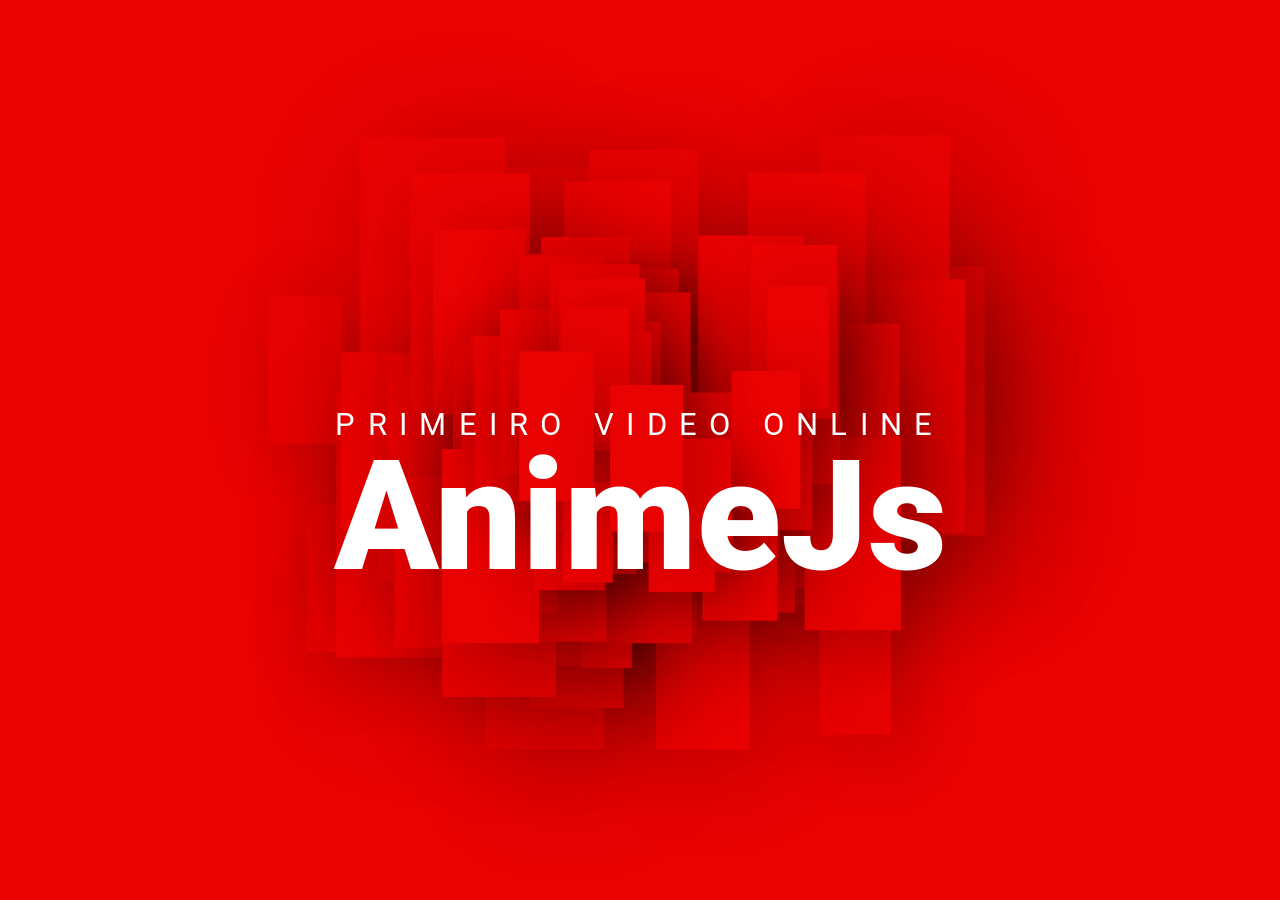
==== Pagina Animada/index.html @ 968c5647 "Pagina Animada add" ====
<!DOCTYPE html>
<html lang="en">
<head>
    <meta charset="UTF-8">
    <meta http-equiv="X-UA-Compatible" content="IE=edge">
    <meta name="viewport" content="width=device-width, initial-scale=1.0">
    <title>Animação JS</title>
    <link rel="stylesheet" href="style.css">
</head>
<body>
    <div class="container">
        <h2><span> Primeiro Video Online </span><br>AnimeJs</h2>
    </div>
    <script src="anime.min.js"></script>
    <script>
        const container = document.querySelector('.container')
        for (var i = 0; i <= 100; i++){
            const blocks = document.createElement('div');
            blocks.classList.add('block');
            container.appendChild(blocks);
        }
        function animateBlocks(){
            anime({
                targets: '.block',
                translateX: function(){
                    return anime.random(-700, 700);
                },
                translateY: function(){
                    return anime.random(-500, 500);
                },
                scale: function(){
                    return anime.random(1, 5);
                },

                easing: 'linear',
                duration: 3000,
                delay: anime.stagger(10),
                complete: animateBlocks,
            })
        }
        animateBlocks()
    </script>
</body>
</html>
---- Pagina Animada/style.css ----
@import url('https://fonts.googleapis.com/css?family=Roboto:300,400,500,700,900&display=swap');
*
{
    margin: 0;
    padding: 0;
    box-sizing: border-box;
    font-family: 'Roboto', sans-serif;
}
body
{
    position: relative;
    overflow: hidden;
    display: flex;
    justify-content: center;
    align-items: center;
    min-height: 100vh;
    background: #e80202;
}
.container
{
    position: absolute;
    width: 100%;
    height: 100%;
    display: flex;
    justify-content: center;
    align-items: center;
}
h2
{
    color: #fff;
    text-align: center;
    font-size: 12vw;
    line-height: 0.6em;
    z-index: 1000;
    font-weight: 900;
}
h2 span
{
    font-size: 0.2em;
    letter-spacing: 0.4em;
    font-weight: 400;
    text-transform: uppercase;
}
.block
{
    position: absolute;
    width: 50px;
    height: 100px;
    background: #e80202;
    box-shadow: 10px 10px 50px rgba(0,0,0,00.2);

}
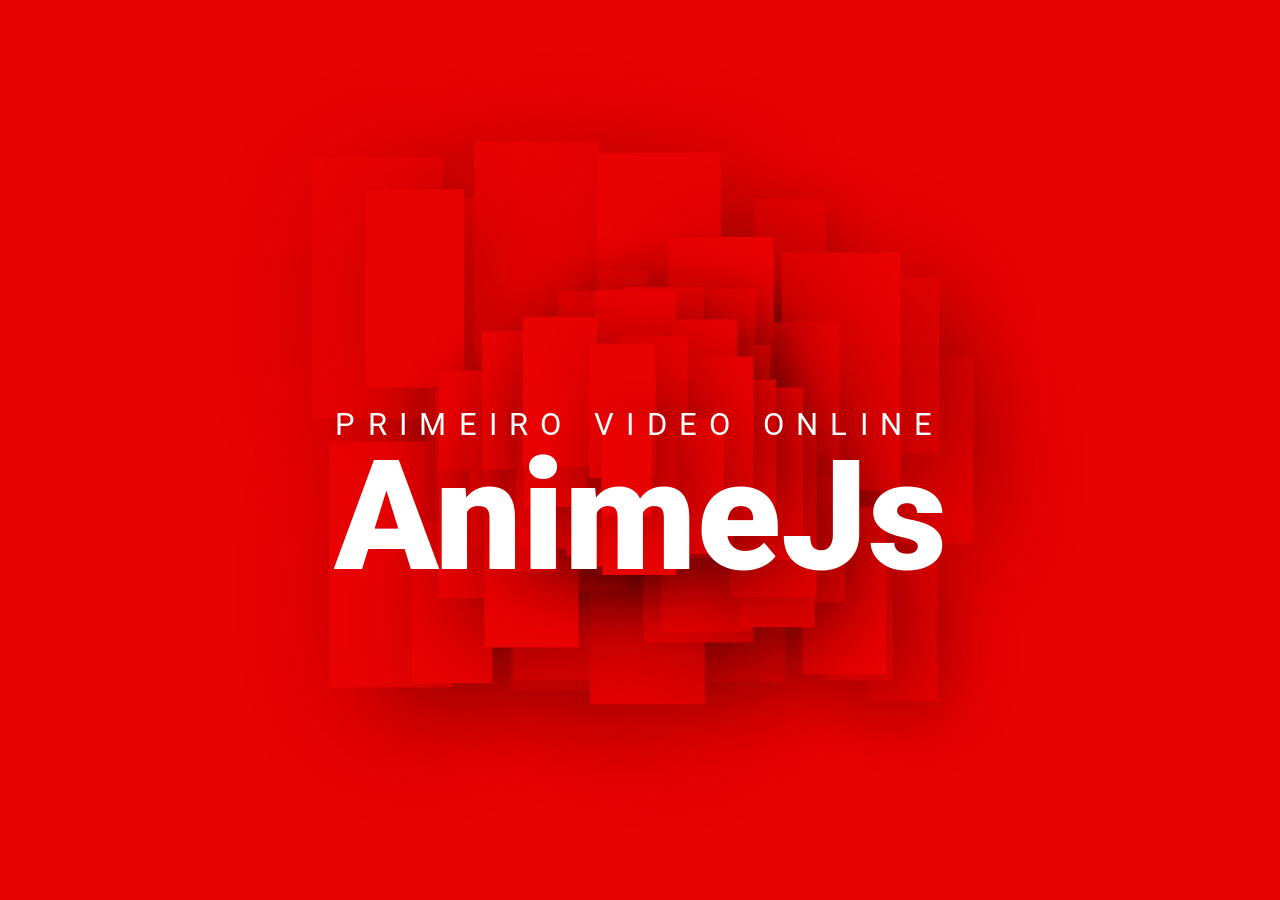
==== commit c0c7bdf9: "Att" ====
--- a/Pagina Animada/index.html
+++ b/Pagina Animada/index.html
@@ -12,33 +12,6 @@
         <h2><span> Primeiro Video Online </span><br>AnimeJs</h2>
     </div>
     <script src="anime.min.js"></script>
-    <script>
-        const container = document.querySelector('.container')
-        for (var i = 0; i <= 100; i++){
-            const blocks = document.createElement('div');
-            blocks.classList.add('block');
-            container.appendChild(blocks);
-        }
-        function animateBlocks(){
-            anime({
-                targets: '.block',
-                translateX: function(){
-                    return anime.random(-700, 700);
-                },
-                translateY: function(){
-                    return anime.random(-500, 500);
-                },
-                scale: function(){
-                    return anime.random(1, 5);
-                },
-
-                easing: 'linear',
-                duration: 3000,
-                delay: anime.stagger(10),
-                complete: animateBlocks,
-            })
-        }
-        animateBlocks()
-    </script>
+    <script src="script.js"></script>   
 </body>
 </html>
